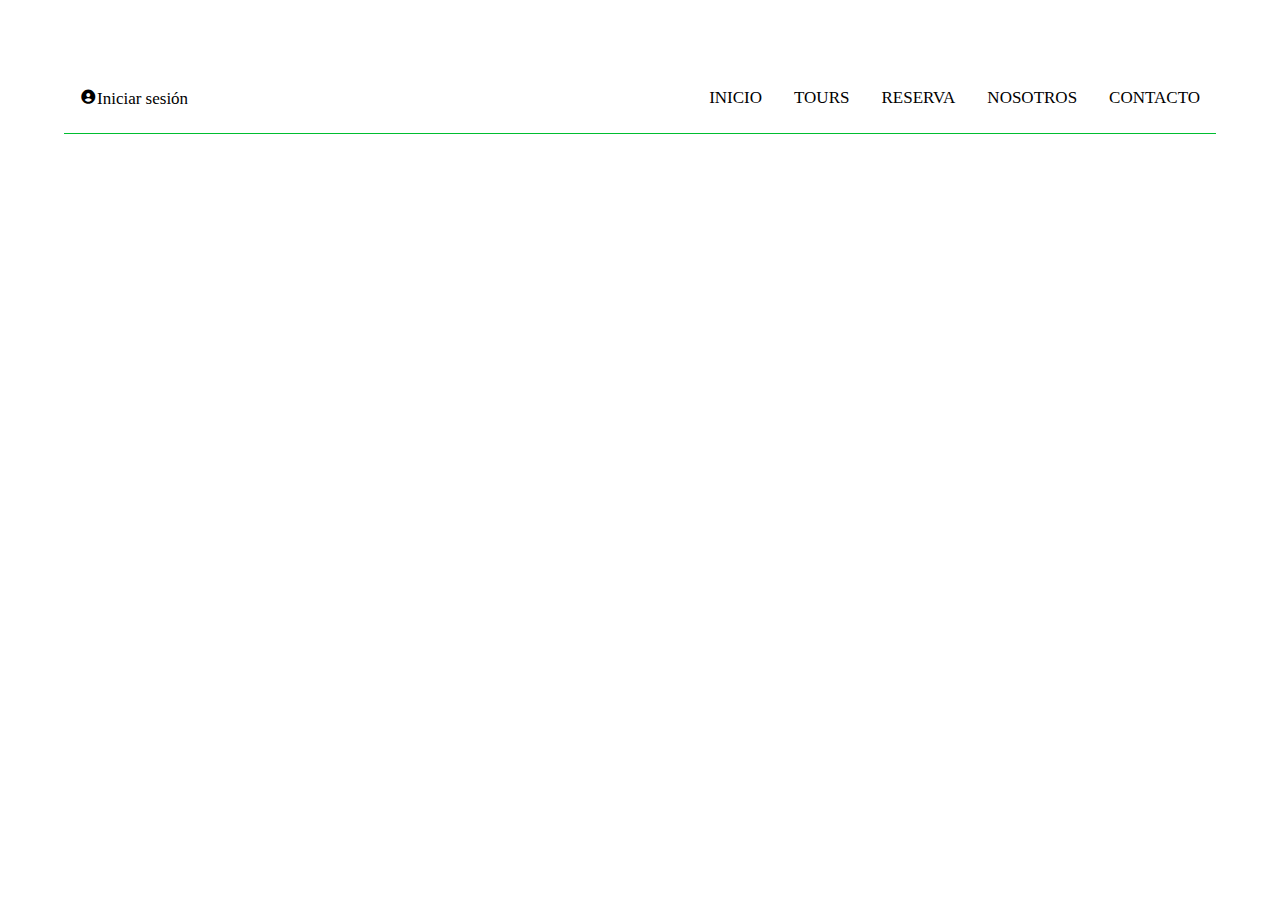
==== html/reserva.html @ 94840db4 "avances" ====
<!DOCTYPE html>
<html>
<head>
<meta name="viewport" content="width=device-width, initial-scale=1">
<!-- Importa la librería de iconos Boxicons -->
<link href='https://unpkg.com/boxicons@2.1.4/css/boxicons.min.css' rel='stylesheet'>
<link rel="stylesheet" href="../css/index.css">
</head>
<body onload="showTab('Inicio')">

<!-- Contenedor para centrar y ajustar el contenido -->
<div class="container">

  <!-- Barra de navegación -->
  <div class="navbar clearfix">
    <a href="javascript:void(0)" class="tablinks left" onclick="openCity(event, 'Login')"><i class='bx bxs-user-circle'></i>Iniciar sesión</a>
    <a href="javascript:void(0)" class="tablinks right" onclick="openCity(event, 'Contacto')">CONTACTO</a>
    <a href="javascript:void(0)" class="tablinks right" onclick="openCity(event, 'Nosotros')">NOSOTROS</a>
    <a href="javascript:void(0)" class="tablinks right" onclick="openCity(event, 'Reserva')">RESERVA</a>
    <a href="javascript:void(0)" class="tablinks right" onclick="openCity(event, 'Tours')">TOURS</a>
    <a href="javascript:void(0)" class="tablinks right" onclick="openCity(event, 'Inicio')">INICIO</a>
  </div>

    <div id="Reserva" class="tabcontent">
        <div class="header">
        <div class="aspect-ratio-container">
            <img src="https://transantin.cl/wp-content/uploads/2023/02/vina-del-mar.jpg" alt="Image">
        </div>
        <div class="overlay">
            <h1>HOTEL VERANUM</h1>
        </div>
        </div>
        <h3>Tours</h3>

        <div id="myBtnContainer">
        <button class="btn active" onclick="filterSelection('santiago')"> Santiago</button>
        <button class="btn" onclick="filterSelection('quinta')"> Quinta Región</button>
        </div>

        <div class="container_tours">
        <div class="filterDiv santiago show">
            <img src="/img/hotel1.jpg" alt="Templo Bahai">
            <div>Templo Bahai</div>
        </div>
        <div class="filterDiv santiago show">
            <img src="/img/hotel2.png" alt="Plaza de Armas">
            <div>Plaza de Armas</div>
        </div>
        <div class="filterDiv santiago show">
            <img src="/img/hotel3.png" alt="Telefericos">
            <div>Telefericos</div>
        </div>
        <div class="filterDiv santiago show">
            <img src="/img/hotel4.png" alt="Portillo y Laguna del Inca">
            <div>Another Place</div>
        </div>
        <div class="filterDiv quinta">
            <img src="/img/hotel5.png" alt="Reloj de Flores">
            <div>Reloj de Flores</div>
        </div>
        <div class="filterDiv quinta">
            <img src="/img/hotel6.png" alt="Castillo Wulff">
            <div>Castillo Wulff</div>
        </div>
        <!-- Agregar mas-->
        </div>
    </div>
</div>

</body>
</html>
---- css/index.css ----
body {
  font-family: Georgia, 'Times New Roman', Times, serif;
  margin: 0;
  padding: 0;
  width: 100%;
  box-sizing: border-box;
}


/* Contenedor para centrar y ajustar el contenido */
.container {
  margin-left: 5%;
  margin-right: 5%;
  margin-top: 5%;
}

/* Estilo para la barra de navegación */
.navbar {
  overflow: hidden;
  border-bottom: 1px solid #00be30;
  padding: 10px 0;
  margin-bottom: 20px;
}

/* Estilo para los enlaces de la barra de navegación */
.navbar a {
  font-family: Georgia, 'Times New Roman', Times, serif;
  display: block;
  color: black;
  text-align: center;
  padding: 14px 16px;
  text-decoration: none;
  font-size: 17px;
  transition: 0.3s;
}

/* Cambio de color al pasar el mouse sobre los enlaces */
.navbar a:hover {
  color: green;
}

/* Estilo para el enlace activo (seleccionado) */
.navbar a.active {
  color: green;
}

/* Sección alineada a la izquierda */
.navbar .left {
  float: left;
}

/* Sección alineada a la derecha */
.navbar .right {
  float: right;
}

/* Estilo para el icono de inicio de sesión */
.login-icon {
  vertical-align: middle;
  margin-right: 8px;
}

/* Limpiar floats */
.clearfix::after {
  content: "";
  clear: both;
  display: table;
}

/* Estilo para el encabezado con la imagen de fondo */
.header {
  position: relative;
  text-align: center;
  color: white;
}
.header .overlay {
  position: absolute;
  top: 50%;
  left: 50%;
  transform: translate(-50%, -50%);
  text-align: center;
}

.header h1 {
  font-size: 80px;
  text-shadow: #1a1a1a;
  margin: 0;
}

.header .search-bar {
  margin-top: 20px;
}

.header .search-bar input[type="text"] {
  width: 60%;
  padding: 10px;
  font-size: 17px;
  border: none;
  border-radius: 5px;
  outline: none;
}

/* Estilo para el contenido de las pestañas */
.tabcontent {
  display: none;
  padding: 20px;
  border-top: none;
  -webkit-animation: fadeEffect 1s;
  animation: fadeEffect 1s;
  width: 100%;
  box-sizing: border-box;
}

/* Efecto de desvanecimiento en las pestañas */
@-webkit-keyframes fadeEffect {
  from {opacity: 0;}
  to {opacity: 1;}
}

@keyframes fadeEffect {
  from {opacity: 0;}
  to {opacity: 1;}
}

/*ESTILOS DE PESTAÑA DE INICIAR SESION*/
.container2-wrapper {
  display: flex;
  justify-content: center;
  align-items: center;
  height: calc(60vh); /* Altura total menos la altura del encabezado */
}
.container2 {
  background-color: #fff;
  padding: 30px;
  border-radius: 5px;
  box-shadow: 0 2px 5px rgba(0, 0, 0, 0.3);
  width: 450px;
  text-align: center;
  
}
.input_login{
  font-family: Georgia, 'Times New Roman', Times, serif;
  width: 100%;
  padding: 12px 20px;
  margin: 12px 0;
  display: inline-block;
  border: 1px solid green;
  box-sizing: border-box;
  border-radius: 4rem;
  font-size: 20px;
}
.button {
  font-family: Georgia, 'Times New Roman', Times, serif;
  background: linear-gradient(to right, #00be30, #195783);
  color: white;
  padding: 12px 20px;
  margin: 8px 0;
  border: none;
  cursor: pointer;
  width: 100%;
  border-radius: 4rem;
  transition: background-color 0.3s;
  font-size: 20px;
}

.button:hover {
  background-color: green;
}
.container2 a,p {
  color: green;
  font-size: 18px;
}
.search-container {
  display: flex;
  justify-content: center;
  align-items: center;
  width: 100%;
  margin-top: 20px;
}
.search-box {
  position: relative;
  width: 500px;

}
.search-input {
  font-family: Georgia, 'Times New Roman', Times, serif;
  width: 100%;
  padding: 12px 20px;
  border: none;
  border-radius: 4rem;
  font-size: 20px;
  outline: none;
  
}
.search-icon {
  position: absolute;
  top: 56%;
  right: 10px;
  transform: translateY(-50%);
  color: #195783;
  font-size: 38px;
}
/*Otra barra de busqueda*/
.search-container2-wrapper {
  display: flex;
  align-items: center;
  width: 100%;
  margin-top: 20px;
}

.search-container2-wrapper h3 {
  margin-right: 20px; /* Ajustar según sea necesario para el espaciado */
}

.search-container2 {
  display: flex;
  justify-content: center;
  align-items: center;
  width: calc(100% - 100px); /* Ajustar el ancho restante, considerando el h3 */
}

.search-box2 {
  position: relative;
  width: 500px;
}

.search-input2 {
  font-family: Georgia, 'Times New Roman', Times, serif;
  width: 100%;
  padding: 12px 20px 12px 50px; /* Ajustar el padding izquierdo para dejar espacio al icono */
  border: none;
  border-radius: 4rem;
  font-size: 15px;
}

.search-icon2 {
  position: absolute;
  top: 50%;
  left: 10px; 
  transform: translateY(-50%);
  color: green;
  font-size: 25px;
}
.aspect-ratio-container {
  position: relative;
  padding-bottom: 8.04%; /* 1120:90 aspect ratio */
}
.aspect-ratio-container img {
  position: absolute;
  top: 0;
  left: 0;
  width: 100%;
  height: 100%;
  object-fit: cover;
}

#myBtnContainer {
  display: flex;
  justify-content: center;
  margin: 10px;
}

.btn {
  border: none;
  outline: none;
  padding: 12px 16px;
  background-color: #f1f1f1;
  cursor: pointer;
  margin: 0 5px;
  border-radius: 5px;
}

.btn:hover {
  background-color: #ddd;
}

.btn.active {
  background-color: #666;
  color: white;
}

.container_tours {
  display: flex;
  flex-wrap: wrap;
  justify-content: center;
  gap: 20px;
  padding: 20px;
}

.filterDiv {
  background-color: #ffffff;
  width: 500px;
  height: 500px;
  text-align: center;
  color: #333;
  font-size: 20px;
  margin: 10px;
  display: none;
  box-shadow: 0 4px 8px rgba(0, 0, 0, 0.2);
  border-radius: 15px;
  overflow: hidden;
  transition: transform 0.3s ease, box-shadow 0.3s ease;
}

.filterDiv.show {
  display: block;
}

.filterDiv img {
  width: 100%;
  height: 70%;
  
}

.filterDiv1 {
  background-color: #921a1a;
  width: 500px;
  height: 500px;
  text-align: center;
  color: #333;
  font-size: 30px;
  margin: 10px;
  display: none;
  box-shadow: 0 4px 8px rgba(0, 0, 0, 0.2);
  border-radius: 15px;
  overflow: hidden;
  transition: transform 0.3s ease, box-shadow 0.3s ease;
}

.filterDiv1.show {
  display: block;
}

.filterDiv1 img {
  width: 100%;
  height: 70%;
  
}
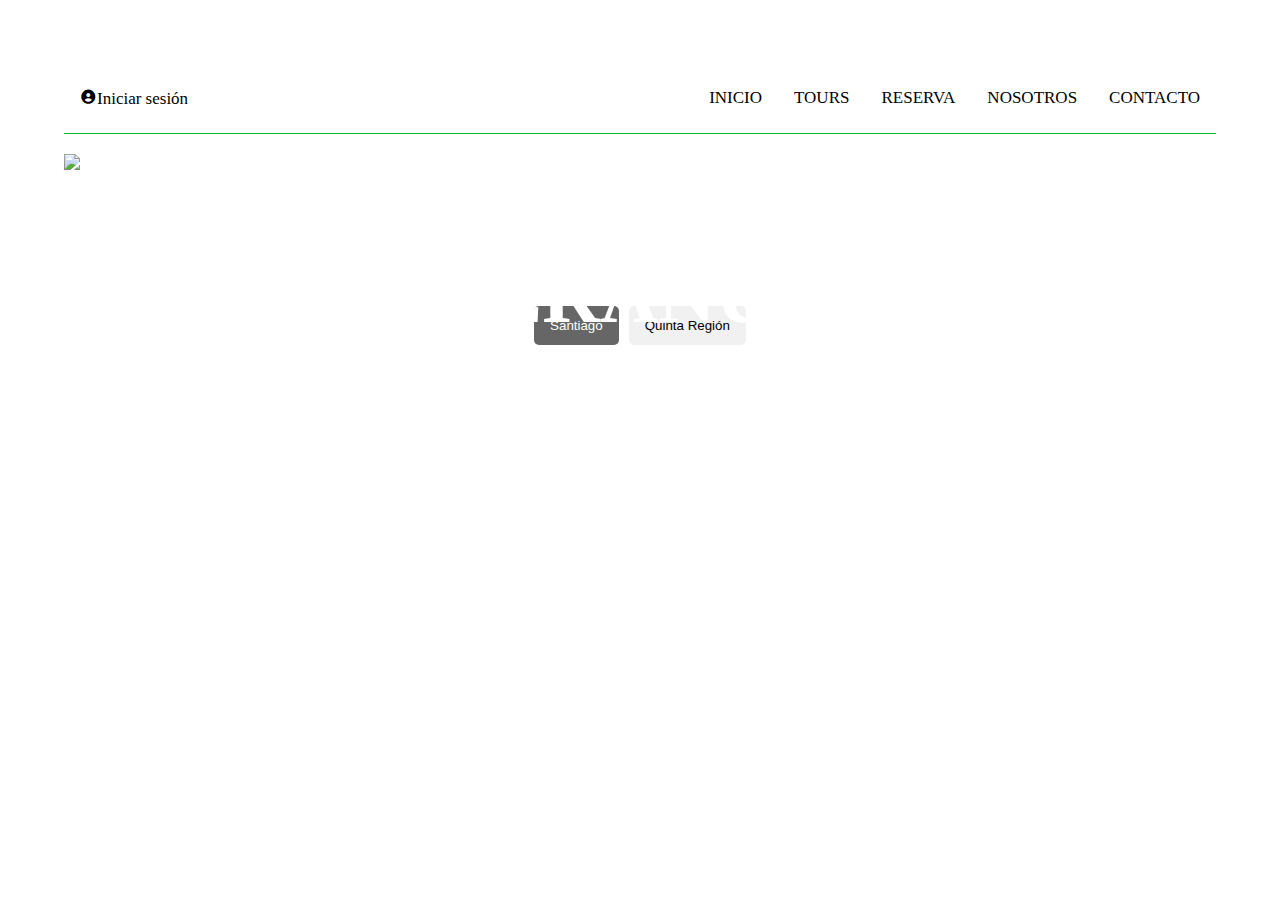
==== commit 9f03c6d6: "avanze" ====
--- a/html/reserva.html
+++ b/html/reserva.html
@@ -13,56 +13,58 @@
 
   <!-- Barra de navegación -->
   <div class="navbar clearfix">
-    <a href="javascript:void(0)" class="tablinks left" onclick="openCity(event, 'Login')"><i class='bx bxs-user-circle'></i>Iniciar sesión</a>
-    <a href="javascript:void(0)" class="tablinks right" onclick="openCity(event, 'Contacto')">CONTACTO</a>
-    <a href="javascript:void(0)" class="tablinks right" onclick="openCity(event, 'Nosotros')">NOSOTROS</a>
-    <a href="javascript:void(0)" class="tablinks right" onclick="openCity(event, 'Reserva')">RESERVA</a>
-    <a href="javascript:void(0)" class="tablinks right" onclick="openCity(event, 'Tours')">TOURS</a>
-    <a href="javascript:void(0)" class="tablinks right" onclick="openCity(event, 'Inicio')">INICIO</a>
+    <a href="index.html" class="tablinks left" onclick="openCity(event, 'Login')"><i class='bx bxs-user-circle'></i>Iniciar sesión</a>
+    <a href="index.html" class="tablinks right" onclick="openCity(event, 'Contacto')">CONTACTO</a>
+    <a href="inicio.html" class="tablinks right" onclick="openCity(event, 'Nosotros')">NOSOTROS</a>
+    <a href="reserva.html" class="tablinks right" onclick="openCity(event, 'Reserva')">RESERVA</a>
+    <a href="tours.html" class="tablinks right" onclick="openCity(event, 'Tours')">TOURS</a>
+    <a href="inicio.html" class="tablinks right" onclick="openCity(event, 'Inicio')">INICIO</a>
   </div>
-
+    <div>
+        <div class="header">
+            <div class="aspect-ratio-container">
+                <img src="https://transantin.cl/wp-content/uploads/2023/02/vina-del-mar.jpg" alt="Image">
+            </div>
+            <div class="overlay">
+                <h1>HOTEL VERANUM</h1>
+            </div>
+            <h3>Tours</h3>
+    
+            <div id="myBtnContainer">
+                <button class="btn active" onclick="filterSelection('santiago')"> Santiago</button>
+                <button class="btn" onclick="filterSelection('quinta')"> Quinta Región</button>
+            </div>
+    </div>
     <div id="Reserva" class="tabcontent">
-        <div class="header">
-        <div class="aspect-ratio-container">
-            <img src="https://transantin.cl/wp-content/uploads/2023/02/vina-del-mar.jpg" alt="Image">
-        </div>
-        <div class="overlay">
-            <h1>HOTEL VERANUM</h1>
-        </div>
-        </div>
-        <h3>Tours</h3>
-
-        <div id="myBtnContainer">
-        <button class="btn active" onclick="filterSelection('santiago')"> Santiago</button>
-        <button class="btn" onclick="filterSelection('quinta')"> Quinta Región</button>
-        </div>
+        
 
         <div class="container_tours">
-        <div class="filterDiv santiago show">
-            <img src="/img/hotel1.jpg" alt="Templo Bahai">
-            <div>Templo Bahai</div>
-        </div>
-        <div class="filterDiv santiago show">
-            <img src="/img/hotel2.png" alt="Plaza de Armas">
-            <div>Plaza de Armas</div>
-        </div>
-        <div class="filterDiv santiago show">
-            <img src="/img/hotel3.png" alt="Telefericos">
-            <div>Telefericos</div>
-        </div>
-        <div class="filterDiv santiago show">
-            <img src="/img/hotel4.png" alt="Portillo y Laguna del Inca">
-            <div>Another Place</div>
-        </div>
-        <div class="filterDiv quinta">
-            <img src="/img/hotel5.png" alt="Reloj de Flores">
-            <div>Reloj de Flores</div>
-        </div>
-        <div class="filterDiv quinta">
-            <img src="/img/hotel6.png" alt="Castillo Wulff">
-            <div>Castillo Wulff</div>
-        </div>
-        <!-- Agregar mas-->
+            <div class="filterDiv santiago show">
+                <img src="/img/hotel1.jpg" alt="Templo Bahai">
+                <div>Templo Bahai</div>
+            </div>
+        
+            <div class="filterDiv santiago show">
+                <img src="/img/hotel2.png" alt="Plaza de Armas">
+                <div>Plaza de Armas</div>
+            </div>
+            <div class="filterDiv santiago show">
+                <img src="/img/hotel3.png" alt="Telefericos">
+                <div>Telefericos</div>
+            </div>
+            <div class="filterDiv santiago show">
+                <img src="/img/hotel4.png" alt="Portillo y Laguna del Inca">
+                <div>Another Place</div>
+            </div>
+            <div class="filterDiv quinta">
+                <img src="/img/hotel5.png" alt="Reloj de Flores">
+                <div>Reloj de Flores</div>
+            </div>
+            <div class="filterDiv quinta">
+                <img src="/img/hotel6.png" alt="Castillo Wulff">
+                <div>Castillo Wulff</div>
+            </div>
+            <!-- Agregar mas-->
         </div>
     </div>
 </div>
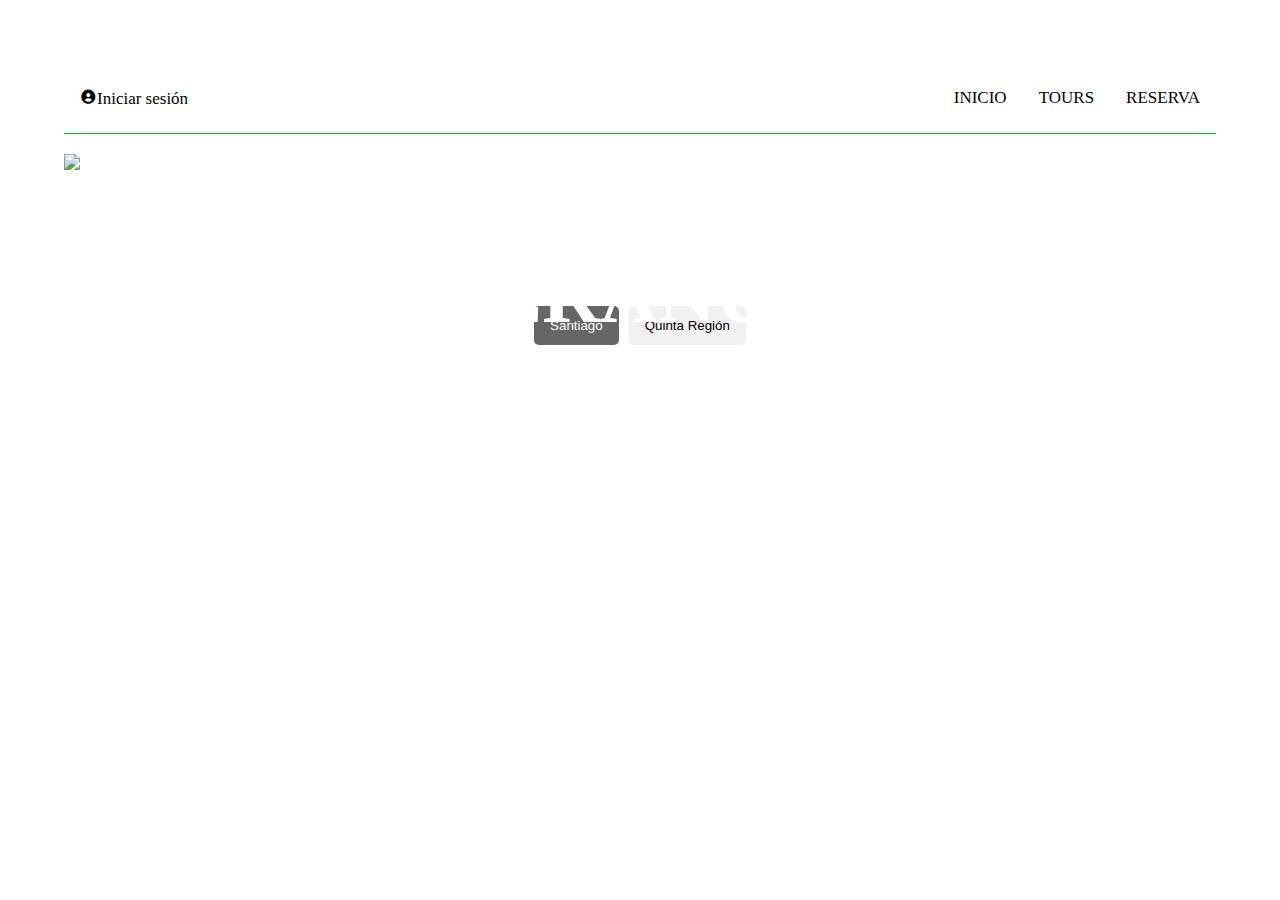
==== commit 6a98ff2d: "avanze y termino" ====
--- a/html/reserva.html
+++ b/html/reserva.html
@@ -13,12 +13,10 @@
 
   <!-- Barra de navegación -->
   <div class="navbar clearfix">
-    <a href="index.html" class="tablinks left" onclick="openCity(event, 'Login')"><i class='bx bxs-user-circle'></i>Iniciar sesión</a>
-    <a href="index.html" class="tablinks right" onclick="openCity(event, 'Contacto')">CONTACTO</a>
-    <a href="inicio.html" class="tablinks right" onclick="openCity(event, 'Nosotros')">NOSOTROS</a>
-    <a href="reserva.html" class="tablinks right" onclick="openCity(event, 'Reserva')">RESERVA</a>
-    <a href="tours.html" class="tablinks right" onclick="openCity(event, 'Tours')">TOURS</a>
-    <a href="inicio.html" class="tablinks right" onclick="openCity(event, 'Inicio')">INICIO</a>
+    <a href="index.html" class="tablinks left" ><i class='bx bxs-user-circle'></i>Iniciar sesión</a>
+    <a href="reserva.html" class="tablinks right" >RESERVA</a>
+    <a href="tours.html" class="tablinks right" >TOURS</a>
+    <a href="inicio.html" class="tablinks right" >INICIO</a>
   </div>
     <div>
         <div class="header">
@@ -31,8 +29,8 @@
             <h3>Tours</h3>
     
             <div id="myBtnContainer">
-                <button class="btn active" onclick="filterSelection('santiago')"> Santiago</button>
-                <button class="btn" onclick="filterSelection('quinta')"> Quinta Región</button>
+                <button class="btn active" onclick="filterSelection('santiago')"> Santiago </button>
+                <button class="btn" onclick="filterSelection('quinta')"> Quinta Región </button>
             </div>
     </div>
     <div id="Reserva" class="tabcontent">
